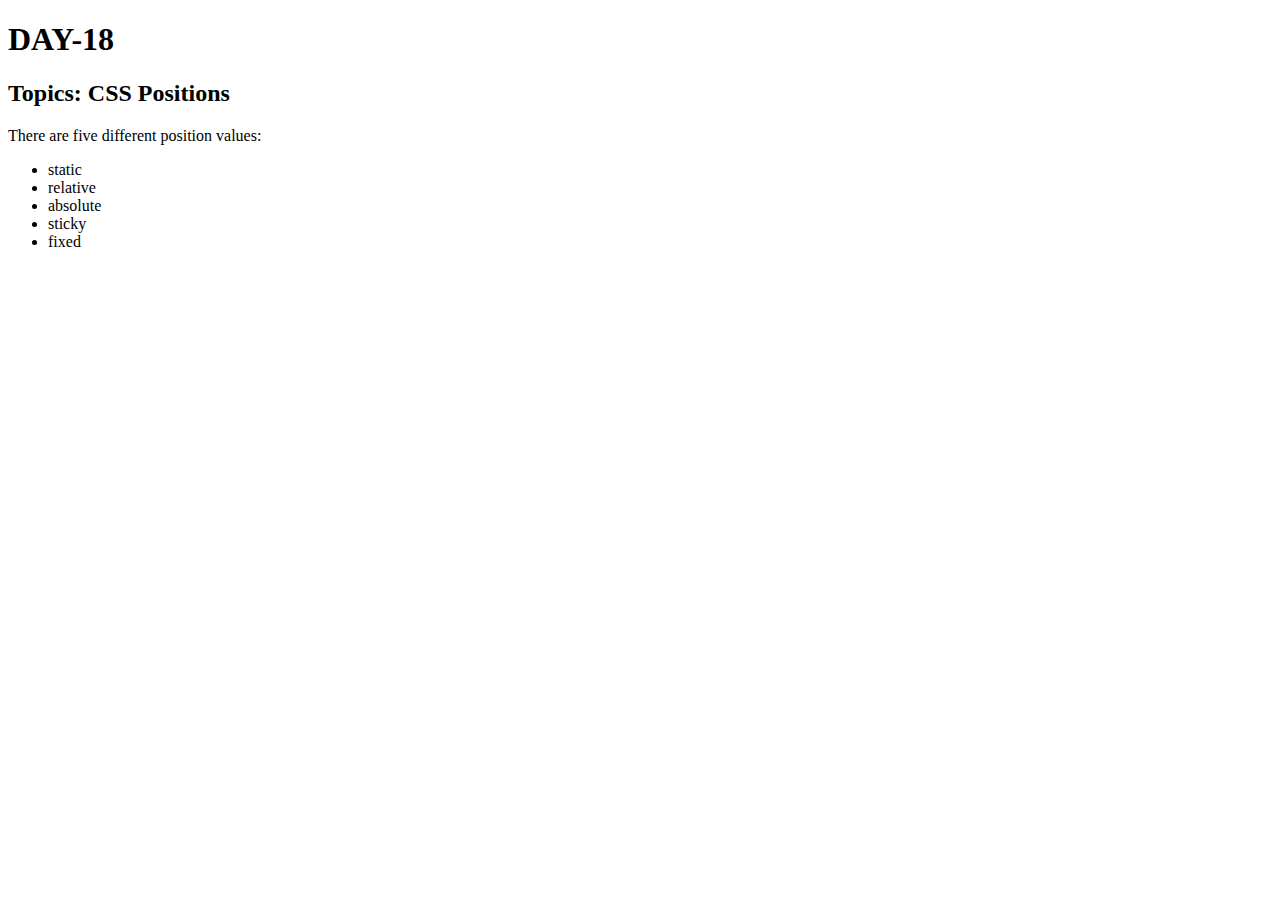
==== DAY-18(20thNov)/index.html @ 90f05fc4 "Notes" ====
<!DOCTYPE html>
<html lang="en">
<head>
    <meta charset="UTF-8">
    <meta name="viewport" content="width=device-width, initial-scale=1.0">
    <title>20th Nov Notes</title>
</head>
<body>
    <h1>DAY-18</h1>
    <h2>Topics: CSS Positions</h2>
    <p>There are five different position values:

        <ul>
            <li>static</li>
            <li>relative</li>
            <li>absolute</li>
            <li>sticky</li>
            <li>fixed</li>
        </ul>
    </p>

</body>
</html>
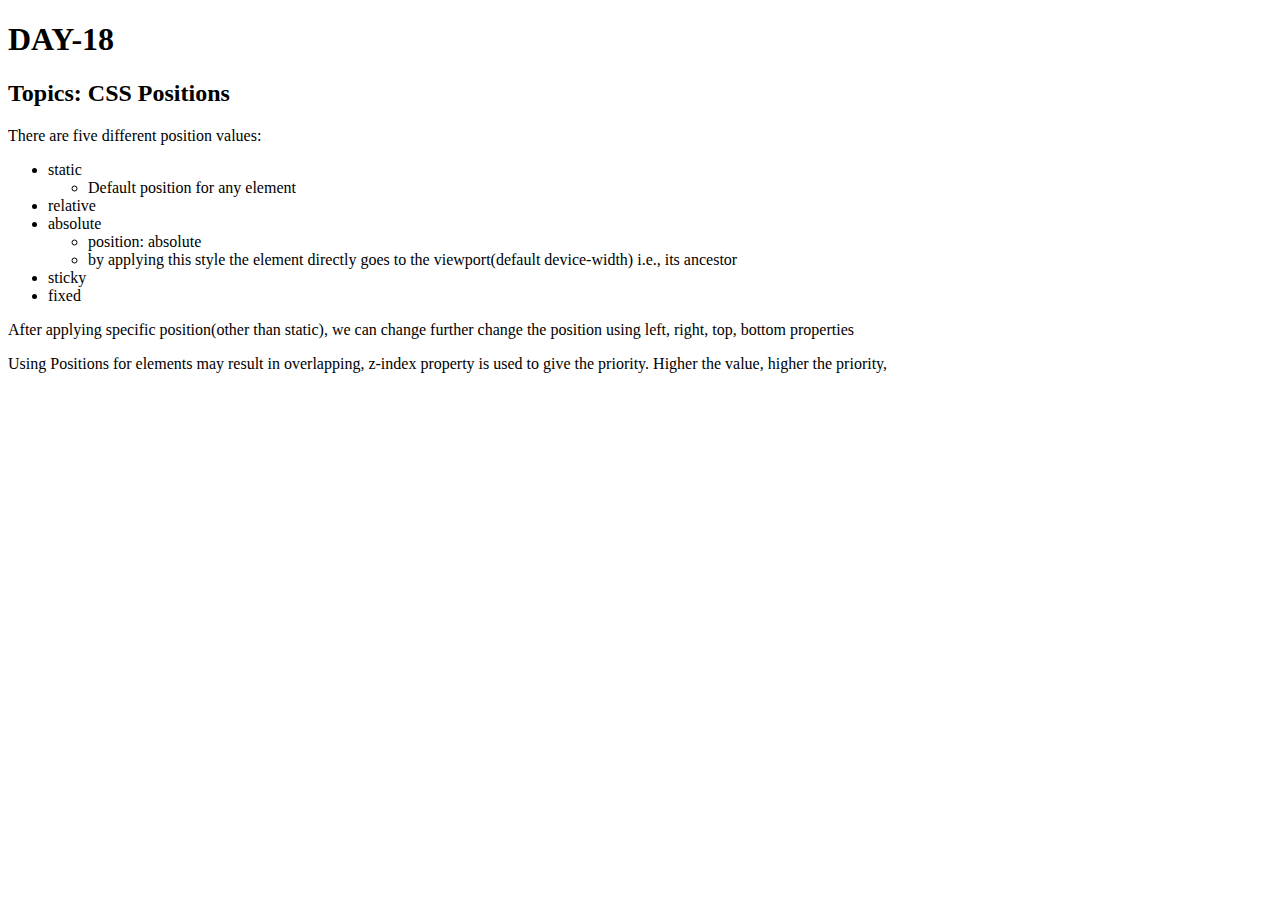
==== commit c649dc78: "notes" ====
--- a/DAY-18(20thNov)/index.html
+++ b/DAY-18(20thNov)/index.html
@@ -12,12 +12,21 @@
 
         <ul>
             <li>static</li>
+            <ul>
+                <li>Default position for any element</li>
+            </ul>
             <li>relative</li>
             <li>absolute</li>
+            <ul>
+                <li>position: absolute</li>
+                <li>by applying this style the element directly goes to the viewport(default device-width) i.e., its ancestor</li>
+            </ul>
             <li>sticky</li>
             <li>fixed</li>
-        </ul>
+        </ul> 
     </p>
+    <p>After applying specific position(other than static), we can change further change the position using left, right, top, bottom properties</p>
+    <p>Using Positions for elements may result in overlapping, z-index property is used to give the priority. Higher the value, higher the priority,</p>
 
 </body>
 </html>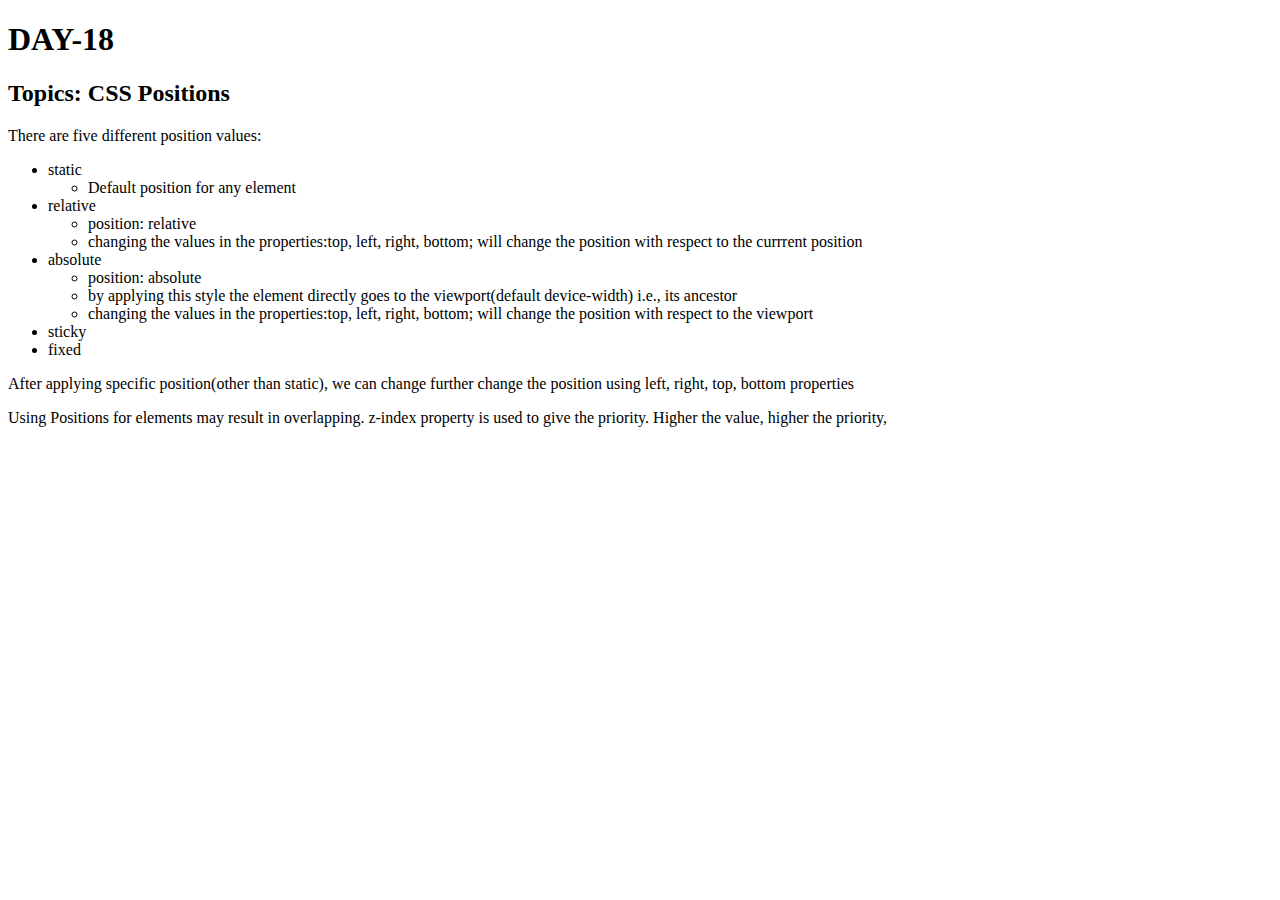
==== commit 90c44498: "n" ====
--- a/DAY-18(20thNov)/index.html
+++ b/DAY-18(20thNov)/index.html
@@ -16,17 +16,22 @@
                 <li>Default position for any element</li>
             </ul>
             <li>relative</li>
+            <ul>
+                <li>position: relative</li>
+                <li>changing the values in the properties:top, left, right, bottom; will change the position with respect to the currrent position</li>
+            </ul>
             <li>absolute</li>
             <ul>
                 <li>position: absolute</li>
                 <li>by applying this style the element directly goes to the viewport(default device-width) i.e., its ancestor</li>
+                <li>changing the values in the properties:top, left, right, bottom; will change the position with respect to the viewport</li>
             </ul>
             <li>sticky</li>
             <li>fixed</li>
         </ul> 
     </p>
     <p>After applying specific position(other than static), we can change further change the position using left, right, top, bottom properties</p>
-    <p>Using Positions for elements may result in overlapping, z-index property is used to give the priority. Higher the value, higher the priority,</p>
+    <p>Using Positions for elements may result in overlapping. z-index property is used to give the priority. Higher the value, higher the priority,</p>
 
 </body>
 </html>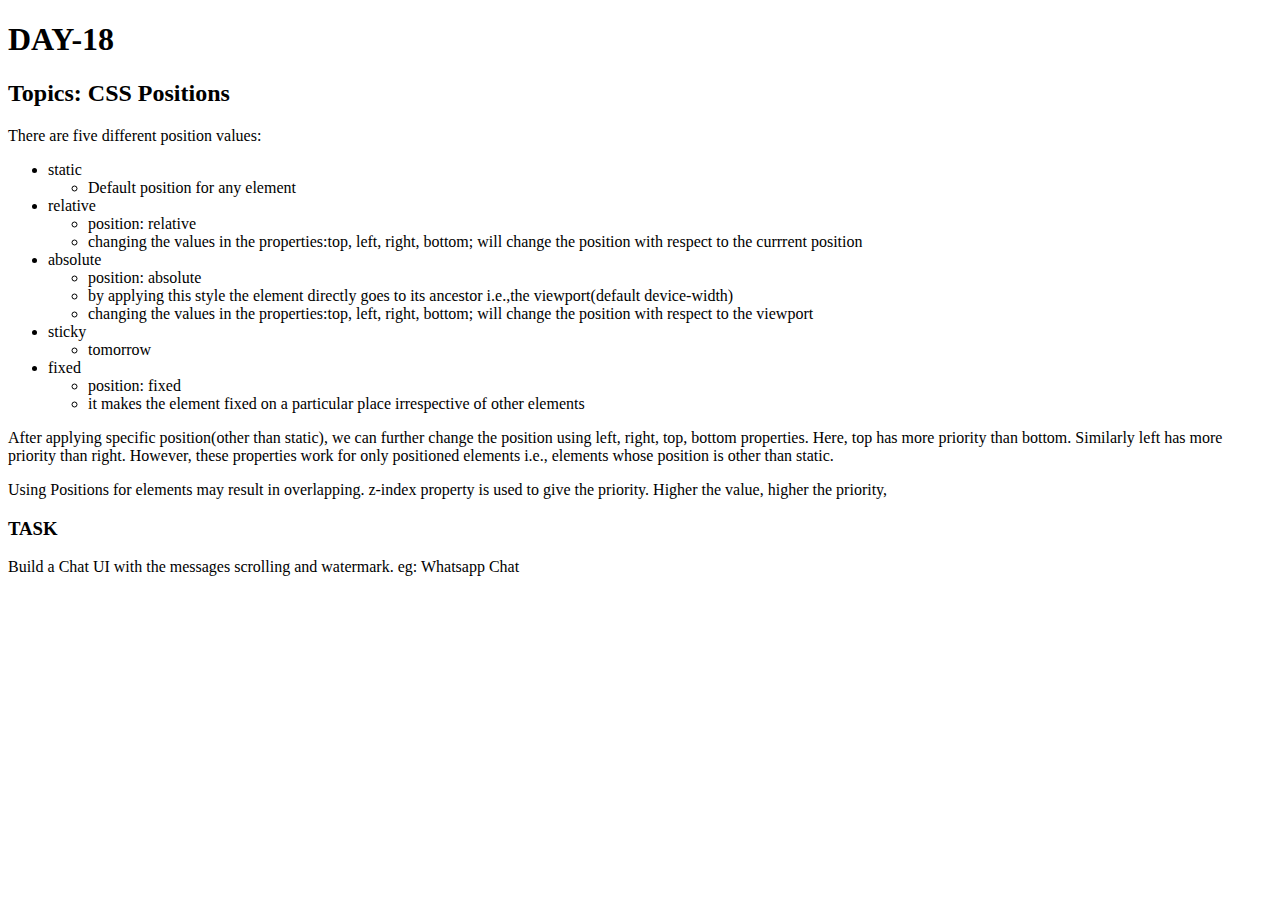
==== commit dddf6d4d: "20/11/24" ====
--- a/DAY-18(20thNov)/index.html
+++ b/DAY-18(20thNov)/index.html
@@ -23,15 +23,29 @@
             <li>absolute</li>
             <ul>
                 <li>position: absolute</li>
-                <li>by applying this style the element directly goes to the viewport(default device-width) i.e., its ancestor</li>
+                <li>by applying this style the element directly goes to its ancestor i.e.,the viewport(default device-width)</li>
                 <li>changing the values in the properties:top, left, right, bottom; will change the position with respect to the viewport</li>
             </ul>
             <li>sticky</li>
+            <ul>
+                <li>tomorrow</li>
+            </ul>
             <li>fixed</li>
+            <ul>
+                <li>position: fixed</li>
+                <li>it makes the element fixed on a particular place irrespective of other elements</li>
+            </ul>
         </ul> 
     </p>
-    <p>After applying specific position(other than static), we can change further change the position using left, right, top, bottom properties</p>
+    <p>After applying specific position(other than static), we can further change the position using left, right, top, bottom properties.
+        Here, top has more priority than bottom. Similarly left has more priority than right.
+        However, these properties work for only positioned elements i.e., elements whose position is other than static.
+    </p>
     <p>Using Positions for elements may result in overlapping. z-index property is used to give the priority. Higher the value, higher the priority,</p>
+
+
+    <h3>TASK</h3>
+    <p>Build a Chat UI with the messages scrolling and watermark. eg: Whatsapp Chat</p>
 
 </body>
 </html>